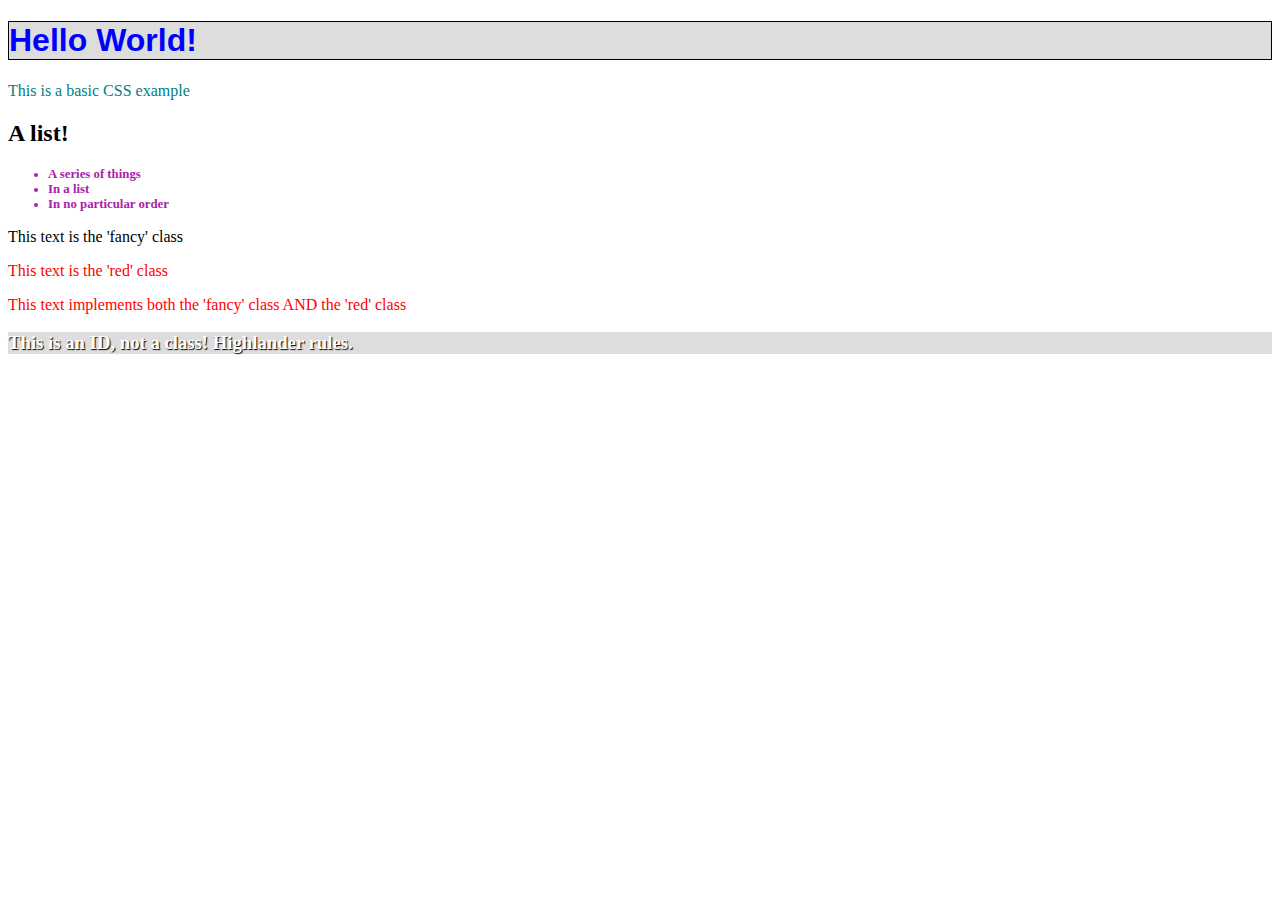
==== css_basics.html @ f37dc9aa "Started with css" ====
<!DOCTYPE html>
<html>
  <head>
    <meta charset="utf-8">
    <title>Example: CSS Basics</title>
    <link rel="stylesheet" href="basics.css">
  </head>
  <body>
    <h1>Hello World!</h1>
    <p>This is a basic CSS example</p>
    <h2>A list!</h2>
    <ul>
      <li>A series of things</li>
      <li>In a list</li>
      <li>In no particular order</li>
    </ul>

    <div class="fancy">This text is the 'fancy' class</div>
    <p class="red">This text is the 'red' class</p> 
    <div class="fancy red">This text implements both the 'fancy' class AND the 'red' class</div>
    <h3 id="keef">This is an ID, not a class!  Highlander rules.</h3>

  </body>
</html>
---- basics.css ----
h1 {                            /* This applies to all "h1" elements */
  color: blue;
  background-color: #DDDDDD;
  font-family: sans-serif;
  border: 1px solid black;
}

p {                             /* This applies to all "p" elements */
  color: teal;
}

li {
  color: #AA22AA;
  font-size: 0.8em;
  font-weight: bold;
}

#keef {                         /* An ID name.  Applies to only ONE element */
    background-color: #DDDDDD;
    text-shadow: 1px 1px 1px black;
    color: white;
}

.fancy {                        /* This is a custom class name */
  font-family: cursive;
}
.red {                          /* This is a custom class name */
  color: red;
}
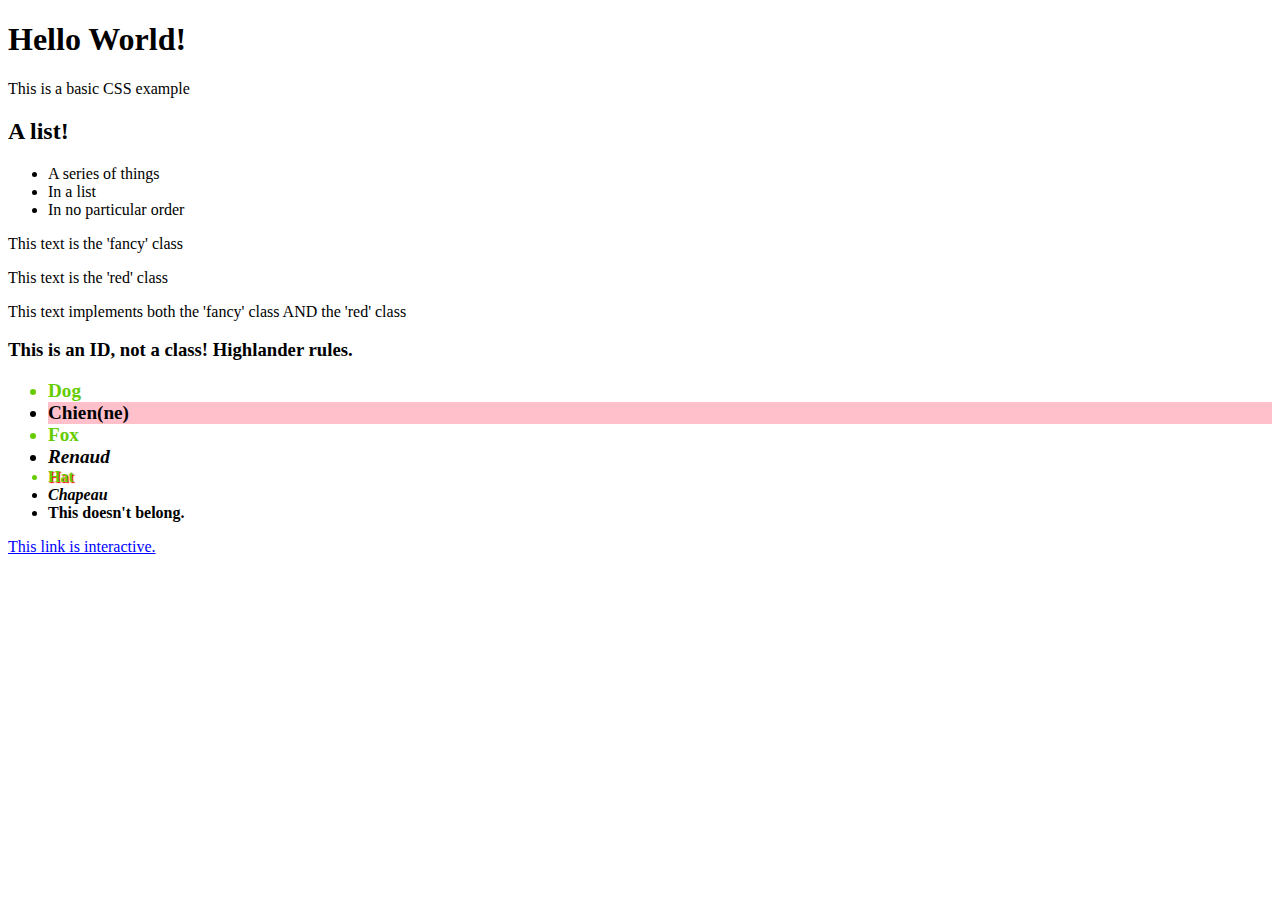
==== commit 7d0d0570: "added more CSS stuff" ====
--- a/css_basics.html
+++ b/css_basics.html
@@ -3,7 +3,7 @@
   <head>
     <meta charset="utf-8">
     <title>Example: CSS Basics</title>
-    <link rel="stylesheet" href="basics.css">
+    <link rel="stylesheet" href="advanced.css">
   </head>
   <body>
     <h1>Hello World!</h1>
@@ -20,5 +20,19 @@
     <div class="fancy red">This text implements both the 'fancy' class AND the 'red' class</div>
     <h3 id="keef">This is an ID, not a class!  Highlander rules.</h3>
 
+    <ul>
+      <li data-species="animal-dog-en">Dog</li>
+      <li data-species="animal-dog-fr gendered">Chien(ne)</li>
+      <li data-species="animal-fox-en">Fox</li>
+      <li data-species="animal-fox-fr">Renaud</li>
+      <li data-species="hat-en">Hat</li>
+      <li data-species="hat-fr">Chapeau</li>
+      <li data-species>This doesn't belong.</li>
+    </ul>
+
+    <div>
+      <a href="#">This link is interactive.</a>
+    </div>
+
   </body>
 </html>--- a/advanced.css
+++ b/advanced.css
@@ -0,0 +1,32 @@
+@charset "utf-8";
+
+/* -- CSS -- */
+[data-species] {
+  font-weight: bold;
+}
+[data-species="hat-en"] {
+  text-shadow: 1px 1px 1px red;
+}
+[data-species~="gendered"] {
+  background-color: pink;
+}
+[data-species^="animal"] {
+  font-size: 1.2em
+}
+[data-species$="en"] {
+  font-style: normal;
+  color: #66CC00;
+}
+[data-species$="fr"] {
+  font-style: italic;
+}
+
+a:hover, a:focus {
+  color: red;
+  text-decoration: none;
+}
+
+a {
+  color: blue;
+  text-decoration: underline;
+}
